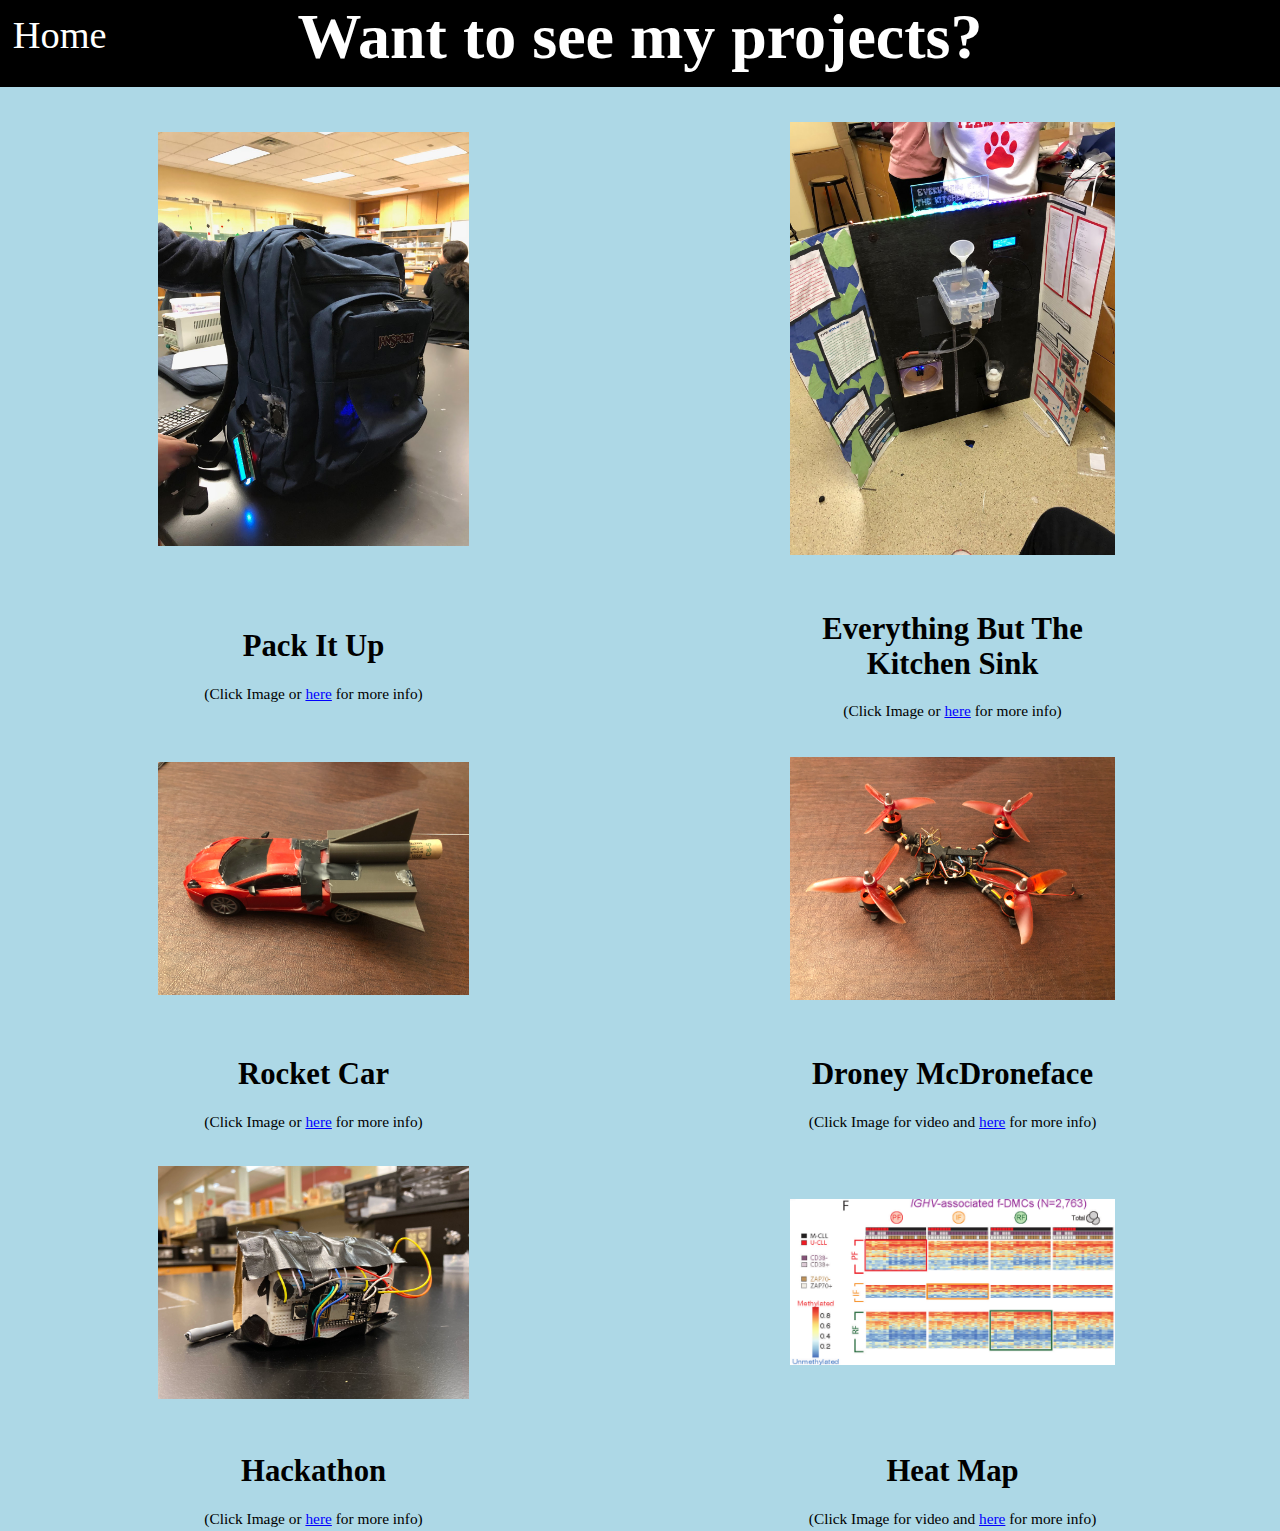
==== index.html @ 85579b72 "Add files via upload" ====
<!DOCTYPE html>
<html lang="en">
    <head>
        <!-- Required meta tags -->
        <meta charset="UTF-8">
        <link rel="stylesheet" href="main.css">
        <title>Maker Portfolio</title>     
        <link rel="shortcut icon" type="image/x-icon" href="images/favicon.ico">  
    </head>
    <body>
        <div class="holds">
            <div class="hButton">
                <a class="home" href="index.html">Home</a>
            </div>
            <h1 id="Title">Want to see my projects?</h1>
        </div>
        <table id="wd">
            <tr>
                <td>
                    <a class="imglink" href="Pages/piu.html">
                        <img class="pic" src="Images/PackItUp.JPG">
                    </a>
                </td>
                <td>
                    <a class="imglink" href="Pages/ebtks.html">
                        <img class="pic" src="Images/ebtks.jpg">
                    </a>
                </td>
            </tr>
            <tr>
                <td>
                    <div class="description">
                        <h1 class ="projects">
                            Pack It Up
                        </h1>
                        (Click Image or <a class="textlink" href="Pages/piu.html">here</a> for more info)
                    </div>
                </td>
                <td>
                    <div class="description">
                        <h1 class ="projects">
                            Everything But The Kitchen Sink
                        </h1>
                        (Click Image or <a class="textlink" href="Pages/ebtks.html">here</a> for more info)
                    </div>
                </td>
            </tr>
            <tr>
                <td>
                    <a class="imglink" href="Pages/rc.html">
                        <img class="pic" src="Images/CarSide2.JPG">
                    </a>
                </td>
                <td>
                    
                    <div id="contain">
                        <img id="one" src="Images/DroneSide.JPG">
                        <iframe src="https://www.youtube.com/embed/QEDyE0gOgWo" frameborder="0" allow="accelerometer; autoplay; clipboard-write; encrypted-media; gyroscope; picture-in-picture" allowfullscreen>
                        </iframe>
                    </div>
                </td>
            </tr>
            <tr>
                <td>
                    <div class="description">
                        <h1 class ="projects">
                            Rocket Car
                        </h1>
                        (Click Image or <a class="textlink" href="Pages/rc.html">here</a> for more info)
                    </div>
                </td>
                <td>
                    <div class="description">
                        <h1 class ="projects">
                            Droney McDroneface
                        </h1>
                        (Click Image for video and <a class="textlink" href="Pages/PackItUp.html">here</a> for more info)
                    </div>
                </td>
            </tr>
            <tr>
                <td>
                    <a class="imglink" href="PackItUp.html">
                        <img class="pic" src="Images/Guantlen.jpg">
                    </a>
                </td>
                <td>
                    <a class="imglink" href="PackItUp.html">
                        <img class="pic" src="Images/Color_example[1].png">
                    </a>
                </td>
               
            </tr>
            <tr>
                <td>
                    <div class="description">
                        <h1 class ="projects">
                            Hackathon
                        </h1>
                        (Click Image or <a class="textlink" href="Pages/PackItUp.html">here</a> for more info)
                    </div>
                </td>
                <td>
                    <div class="description">
                        <h1 class ="projects">
                            Heat Map
                        </h1>
                        (Click Image for video and <a class="textlink" href="Pages/PackItUp.html">here</a> for more info)
                    </div>
                </td>
            </tr>
        </table>
  </body>
</html>
---- main.css ----
#Title{
    display: inline;
    position: relative;
    font-family: serif;
    text-align: center;
    font-size: 5vw;
    color: white;
    margin-bottom: 0;
    margin-top: 0;
    background: black;
}
body{
    background: LightBlue;
    margin:0;
    padding:0;
}

#wd{
    width: 100%;
}
img{
    width: 100%;
    margin: 5%;
    display: block;
    margin-left: auto;
    margin-right: auto;
    transform: scale(1);
    transition: .5s ease;
}
iframe{
    width: 100%;
    height: 100%;
    position: absolute;
    top: 0;
    bottom: 0;
    left: 0;
    right: 0;
    opacity: 0;
    transition: .3s ease;
}
#one{
    width: 100%;
    height: auto;
    margin: 0%;
    display: block;
    transform: scale(1);
    transition: .5s ease;
}
.pic:hover{
    transform: scale(1.1);
    opacity: .7;
}
#contain:hover iframe{
    opacity: 1;
    transform: scale(1.2);
    
}
#contain{
    position: relative;
    width: 50%;
    height: auto;
    margin:5%;
    margin-left: auto;
    margin-right: auto;
}
#contain:hover #one{
    opacity: 0;
}
.imglink{
    width: 50%;
    margin: 5%;
    display: block;
    margin-left: auto;
    margin-right: auto;
    padding: 0;
    transform: scale(1);
    transition: .5s ease;
}
.textlink{
    color: blue;
    text-decoration: underline;
}
.description{
    text-align: center;
    width: 50%;
    margin-left: auto;
    margin-right: auto;
    font-size: 1.2vw;
}
.holds{
    text-align: center;
    position: relative;
    width: 100%;
    height: auto;
    padding-bottom: 1%;
    margin:0;
    background: black;
}
.hButton{
    float: left;
    font-size: 3vw;
    color: white;
    position: absolute;
    top: 15%;
    left: 1%;
}
.home{
    text-decoration: none;
    color:white;
}
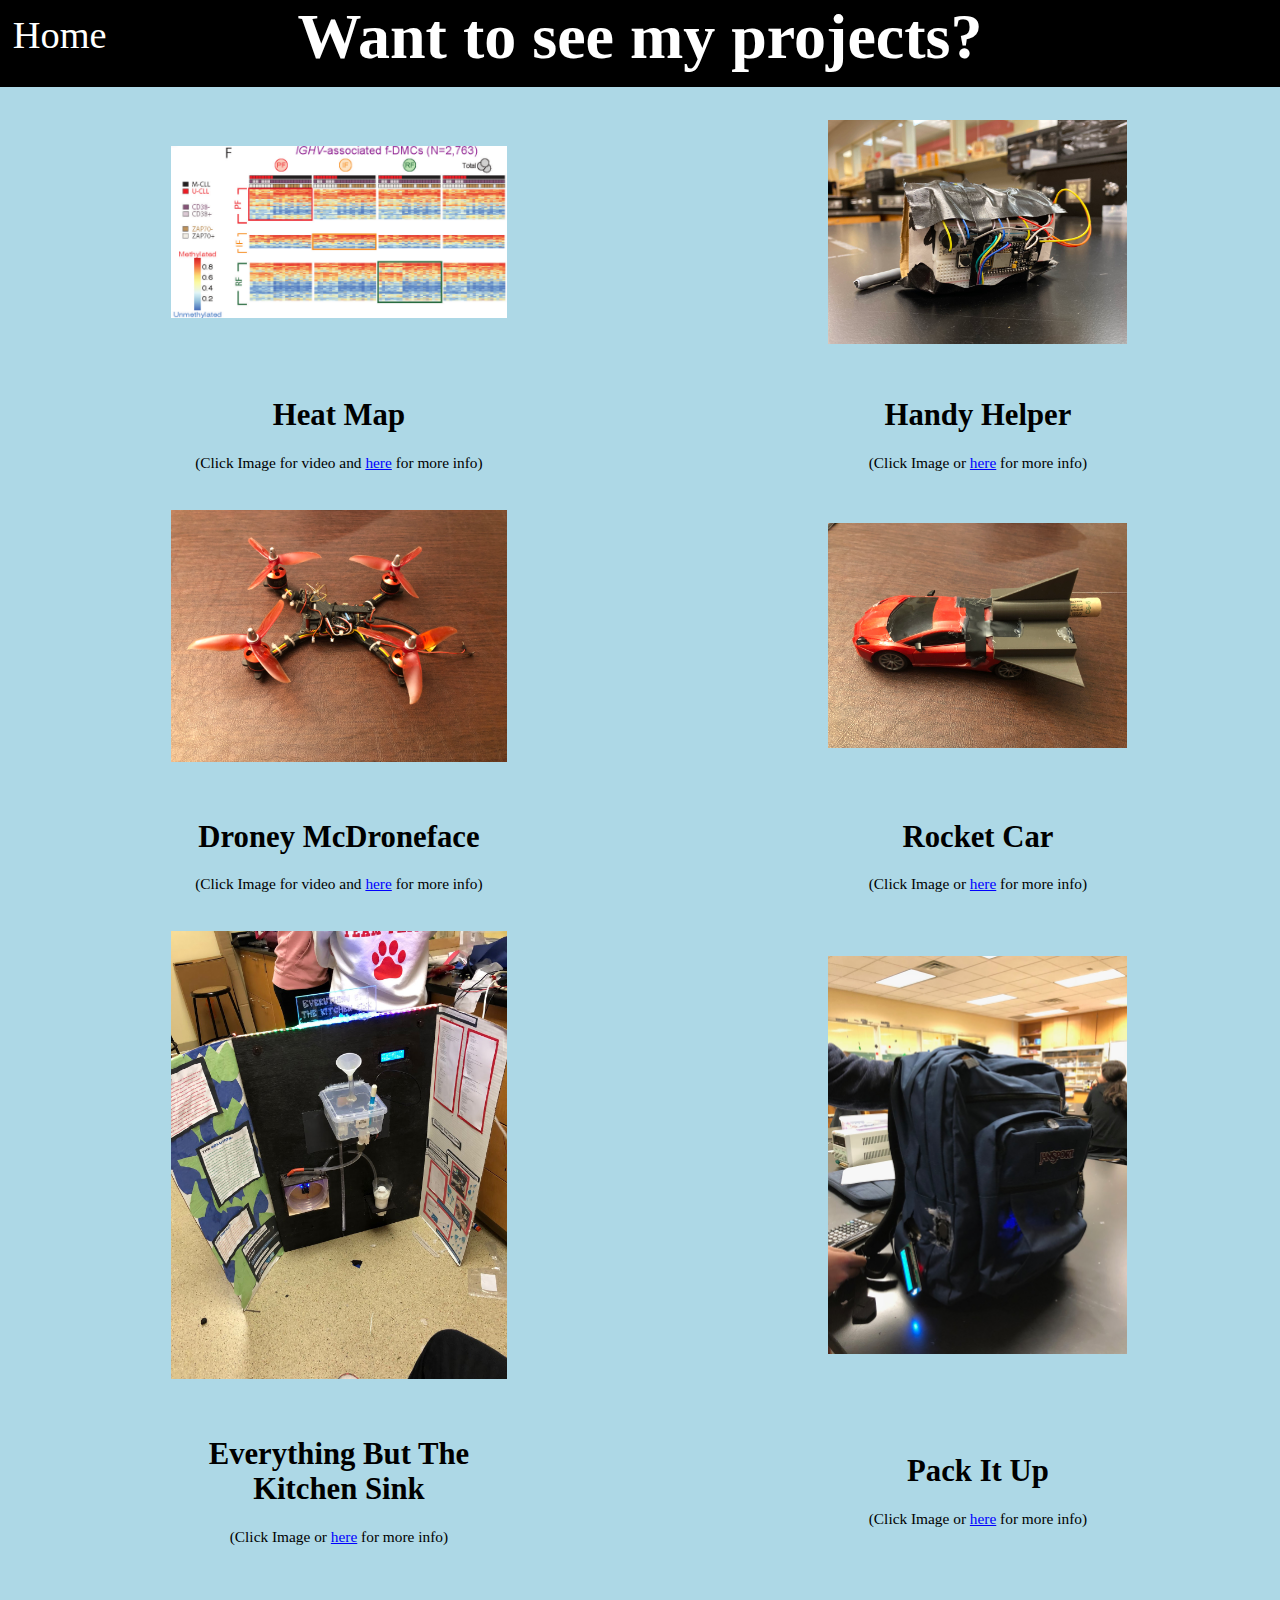
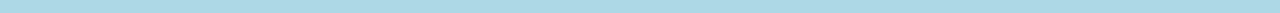
==== commit f944db46: "Add files via upload" ====
--- a/index.html
+++ b/index.html
@@ -17,17 +17,89 @@
         <table id="wd">
             <tr>
                 <td>
-                    <a class="imglink" href="Pages/piu.html">
-                        <img class="pic" src="Images/PackItUp.JPG">
+                    <a class="imglink" href="Pages/HeatMap.html">
+                        <img class="pic" src="Images/Color_example[1].png">
                     </a>
                 </td>
+                <td>
+                    <a class="imglink" href="Pages/Hackathon.html">
+                        <img class="pic" src="Images/Guantlen.jpg">
+                    </a>
+                </td>
+            </tr>
+            <tr>
+                <td>
+                    <div class="description">
+                        <h1 class ="projects">
+                            Heat Map
+                        </h1>
+                        (Click Image for video and <a class="textlink" href="Pages/HeatMap.html">here</a> for more info)
+                    </div>
+                </td>
+                <td>
+                    <div class="description">
+                        <h1 class ="projects">
+                            Handy Helper
+                        </h1>
+                        (Click Image or <a class="textlink" href="Pages/Hackathon.html">here</a> for more info)
+                    </div>
+                </td>
+            </tr>
+            <tr>
+                <td>
+                    
+                    <div id="contain">
+                        <img id="one" src="Images/DroneSide.JPG">
+                        <iframe src="https://www.youtube.com/embed/QEDyE0gOgWo" frameborder="0" allow="accelerometer; autoplay; clipboard-write; encrypted-media; gyroscope; picture-in-picture" allowfullscreen>
+                        </iframe>
+                    </div>
+                </td>
+                <td>
+                    <a class="imglink" href="Pages/rc.html">
+                        <img class="pic" src="Images/CarSide2.JPG">
+                    </a>
+                </td>
+            </tr>
+            <tr>
+                <td>
+                    <div class="description">
+                        <h1 class ="projects">
+                            Droney McDroneface
+                        </h1>
+                        (Click Image for video and <a class="textlink" href="Pages/DroneyMcDroneface.html">here</a> for more info)
+                    </div>
+                </td>
+                <td>
+                    <div class="description">
+                        <h1 class ="projects">
+                            Rocket Car
+                        </h1>
+                        (Click Image or <a class="textlink" href="Pages/rc.html">here</a> for more info)
+                    </div>
+                </td>
+            </tr>
+            <tr>
                 <td>
                     <a class="imglink" href="Pages/ebtks.html">
                         <img class="pic" src="Images/ebtks.jpg">
                     </a>
                 </td>
+                <td>
+                    <a class="imglink" href="Pages/piu.html">
+                        <img class="pic" src="Images/PackItUp.JPG">
+                    </a>
+                </td>
+               
             </tr>
             <tr>
+                <td>
+                    <div class="description">
+                        <h1 class ="projects">
+                            Everything But The Kitchen Sink
+                        </h1>
+                        (Click Image or <a class="textlink" href="Pages/ebtks.html">here</a> for more info)
+                    </div>
+                </td>
                 <td>
                     <div class="description">
                         <h1 class ="projects">
@@ -36,78 +108,6 @@
                         (Click Image or <a class="textlink" href="Pages/piu.html">here</a> for more info)
                     </div>
                 </td>
-                <td>
-                    <div class="description">
-                        <h1 class ="projects">
-                            Everything But The Kitchen Sink
-                        </h1>
-                        (Click Image or <a class="textlink" href="Pages/ebtks.html">here</a> for more info)
-                    </div>
-                </td>
-            </tr>
-            <tr>
-                <td>
-                    <a class="imglink" href="Pages/rc.html">
-                        <img class="pic" src="Images/CarSide2.JPG">
-                    </a>
-                </td>
-                <td>
-                    
-                    <div id="contain">
-                        <img id="one" src="Images/DroneSide.JPG">
-                        <iframe src="https://www.youtube.com/embed/QEDyE0gOgWo" frameborder="0" allow="accelerometer; autoplay; clipboard-write; encrypted-media; gyroscope; picture-in-picture" allowfullscreen>
-                        </iframe>
-                    </div>
-                </td>
-            </tr>
-            <tr>
-                <td>
-                    <div class="description">
-                        <h1 class ="projects">
-                            Rocket Car
-                        </h1>
-                        (Click Image or <a class="textlink" href="Pages/rc.html">here</a> for more info)
-                    </div>
-                </td>
-                <td>
-                    <div class="description">
-                        <h1 class ="projects">
-                            Droney McDroneface
-                        </h1>
-                        (Click Image for video and <a class="textlink" href="Pages/PackItUp.html">here</a> for more info)
-                    </div>
-                </td>
-            </tr>
-            <tr>
-                <td>
-                    <a class="imglink" href="PackItUp.html">
-                        <img class="pic" src="Images/Guantlen.jpg">
-                    </a>
-                </td>
-                <td>
-                    <a class="imglink" href="PackItUp.html">
-                        <img class="pic" src="Images/Color_example[1].png">
-                    </a>
-                </td>
-               
-            </tr>
-            <tr>
-                <td>
-                    <div class="description">
-                        <h1 class ="projects">
-                            Hackathon
-                        </h1>
-                        (Click Image or <a class="textlink" href="Pages/PackItUp.html">here</a> for more info)
-                    </div>
-                </td>
-                <td>
-                    <div class="description">
-                        <h1 class ="projects">
-                            Heat Map
-                        </h1>
-                        (Click Image for video and <a class="textlink" href="Pages/PackItUp.html">here</a> for more info)
-                    </div>
-                </td>
             </tr>
         </table>
   </body>
--- a/main.css
+++ b/main.css
@@ -13,6 +13,7 @@
     background: LightBlue;
     margin:0;
     padding:0;
+    margin-bottom: 5%;
 }
 
 #wd{
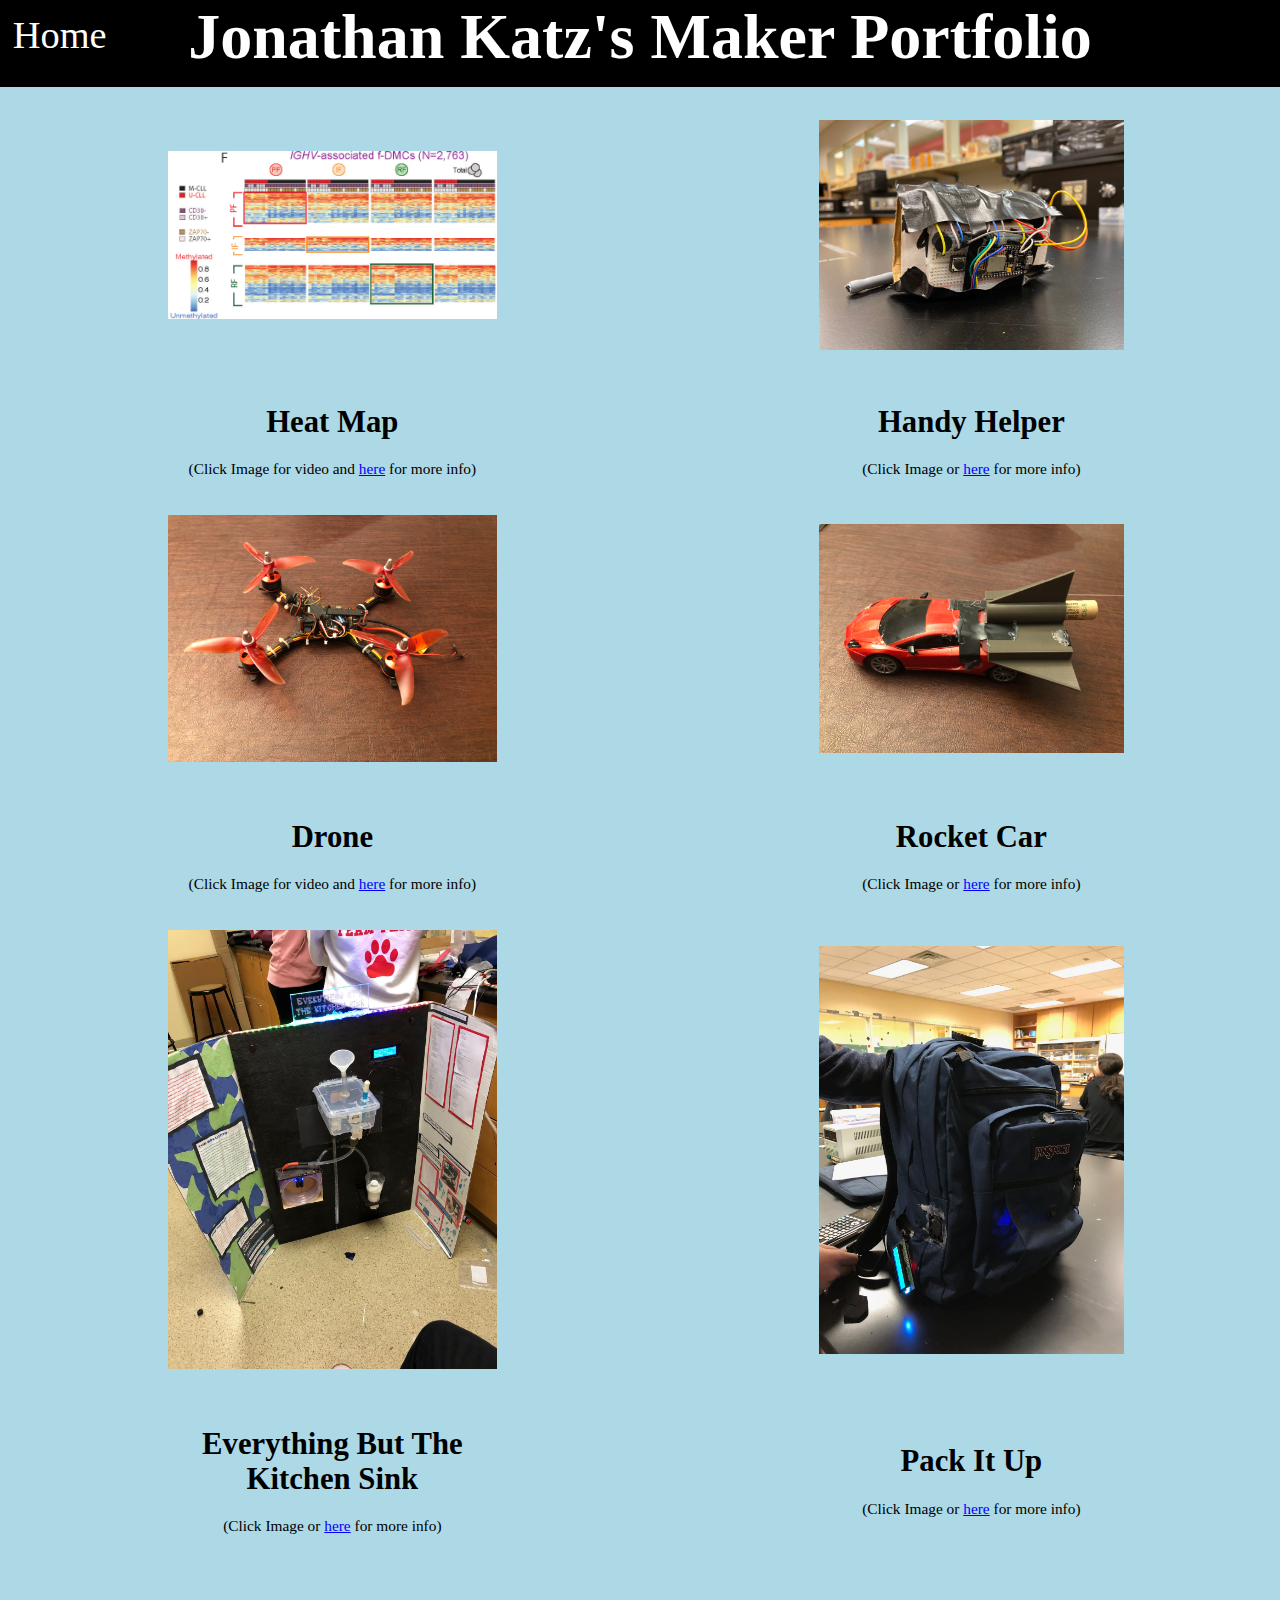
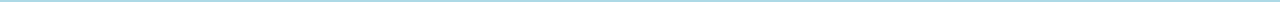
==== commit 3396b593: "Add files via upload" ====
--- a/index.html
+++ b/index.html
@@ -12,7 +12,7 @@
             <div class="hButton">
                 <a class="home" href="index.html">Home</a>
             </div>
-            <h1 id="Title">Want to see my projects?</h1>
+            <h1 id="Title">Jonathan Katz's Maker Portfolio</h1>
         </div>
         <table id="wd">
             <tr>
@@ -64,7 +64,7 @@
                 <td>
                     <div class="description">
                         <h1 class ="projects">
-                            Droney McDroneface
+                            Drone
                         </h1>
                         (Click Image for video and <a class="textlink" href="Pages/DroneyMcDroneface.html">here</a> for more info)
                     </div>
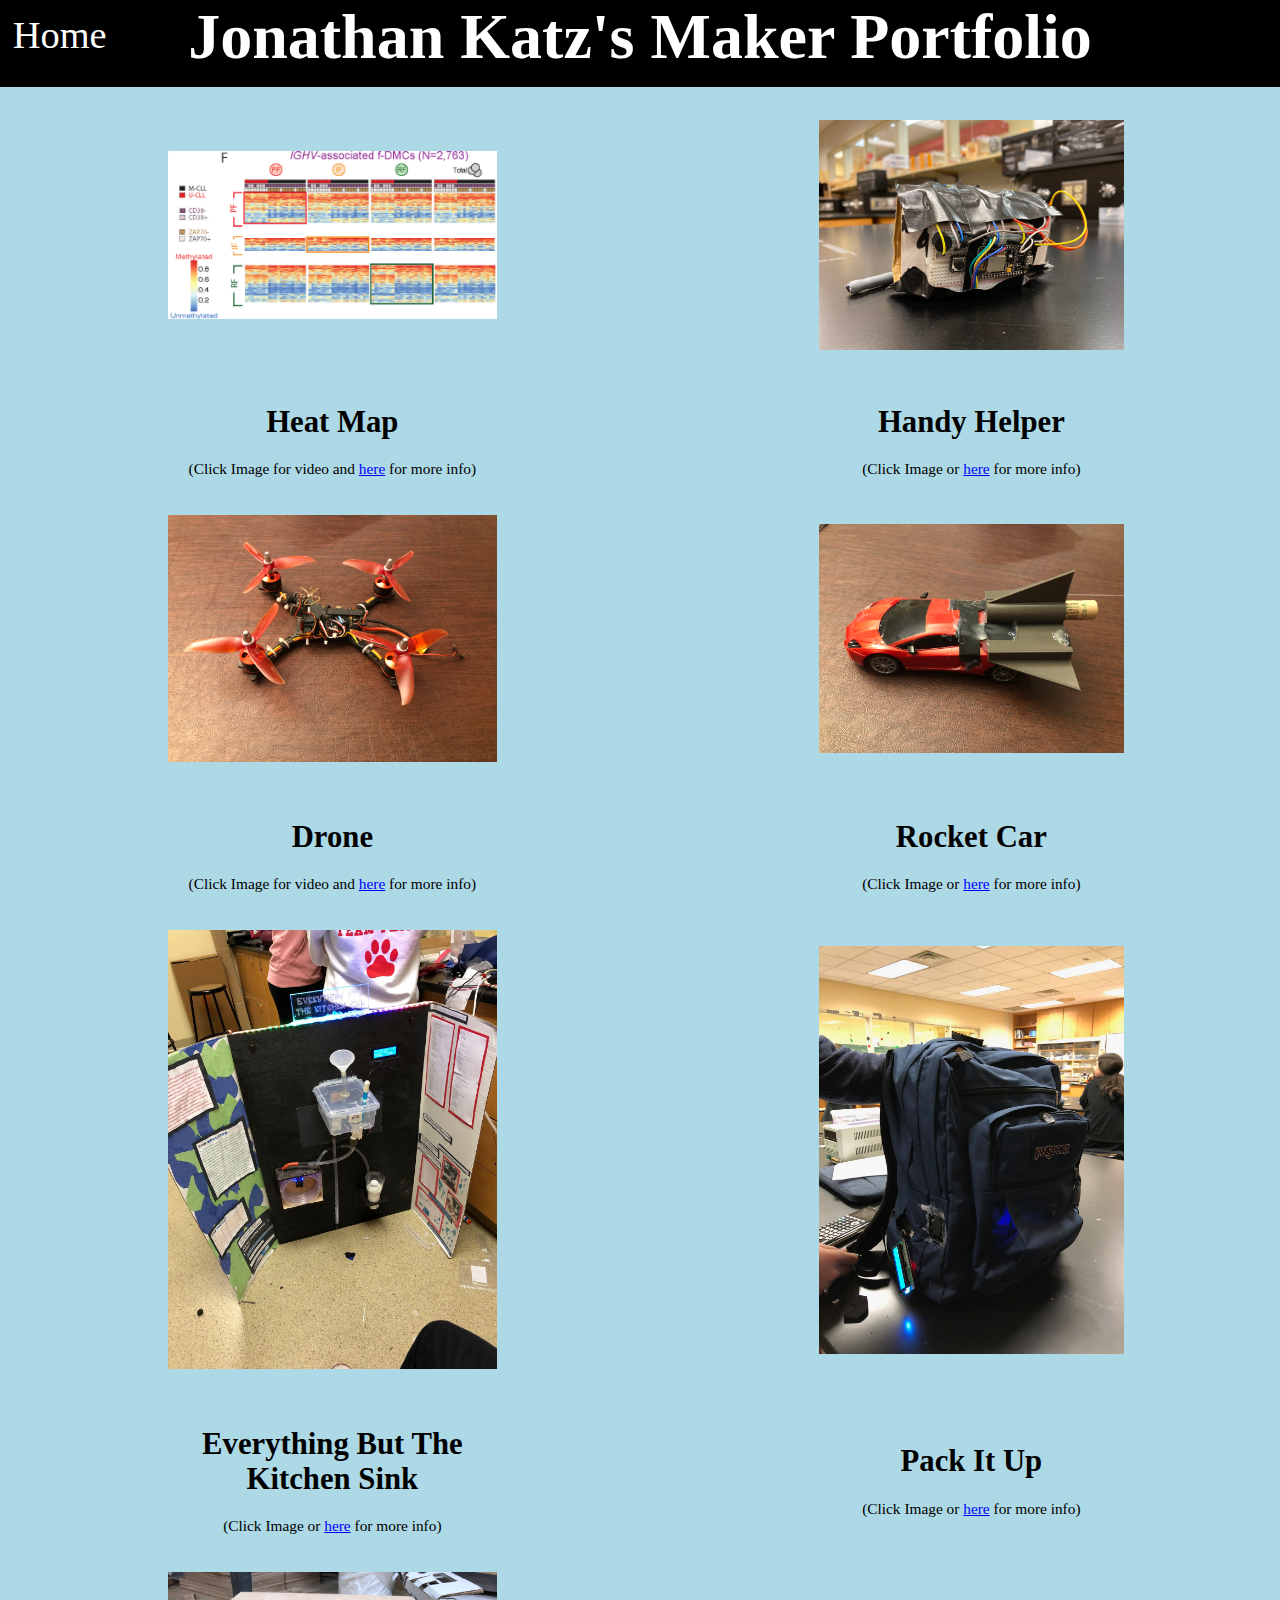
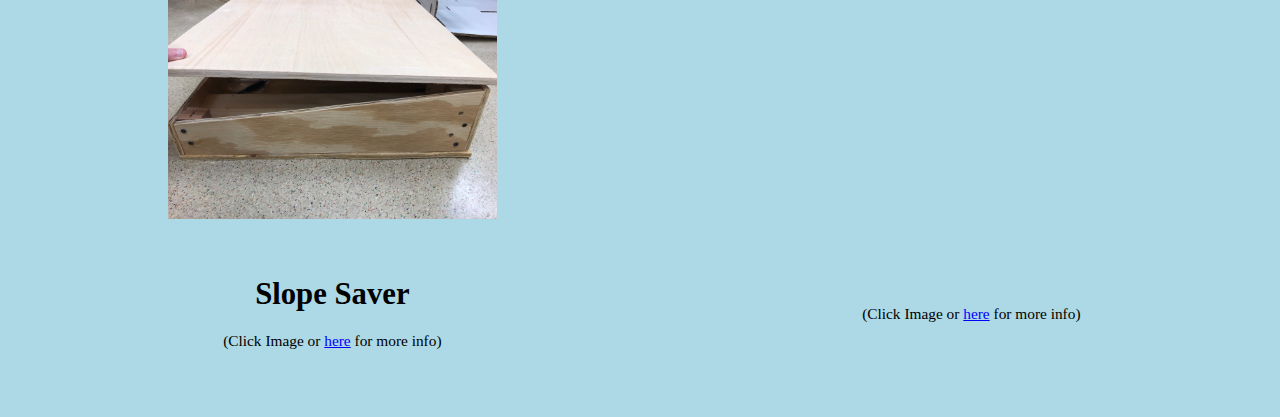
==== commit 99ce4567: "Add files via upload" ====
--- a/index.html
+++ b/index.html
@@ -109,6 +109,35 @@
                     </div>
                 </td>
             </tr>
+            <tr>
+                <td>
+                    <a class="imglink" href="Pages/SlopeSaver.html">
+                        <img class="pic" src="Images/SlopeSaver.JPG">
+                    </a>
+                </td>
+                <td>
+                    <a class="imglink" href="Pages/piu.html">
+                        <!--<img class="pic" src="Images/PackItUp.JPG">-->
+                    </a>
+                </td>
+            </tr>
+            <tr>
+                <td>
+                    <div class="description">
+                        <h1 class ="projects">
+                            Slope Saver
+                        </h1>
+                        (Click Image or <a class="textlink" href="Pages/ebtks.html">here</a> for more info)
+                    </div>
+                </td>
+                <td>
+                    <div class="description">
+                        <h1 class ="projects">
+                        </h1>
+                        (Click Image or <a class="textlink" href="Pages/piu.html">here</a> for more info)
+                    </div>
+                </td>
+            </tr>
         </table>
   </body>
 </html>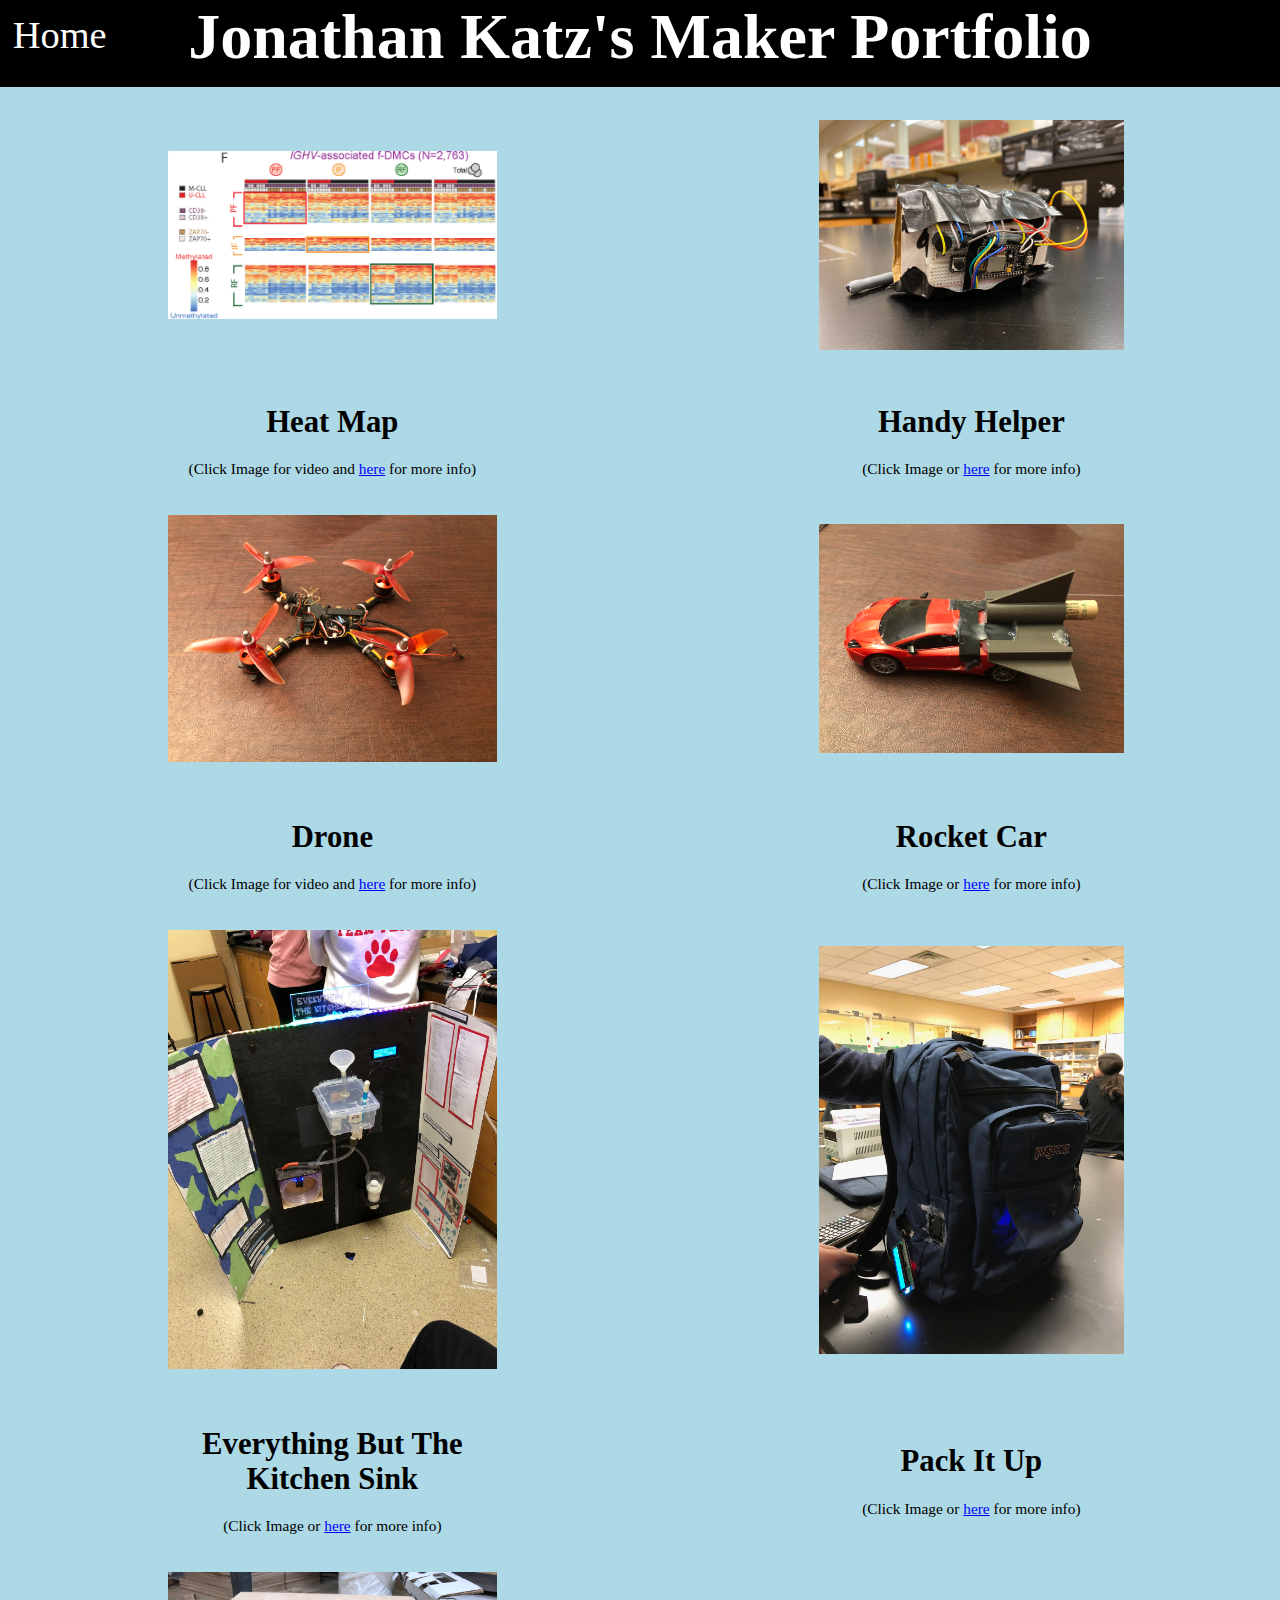
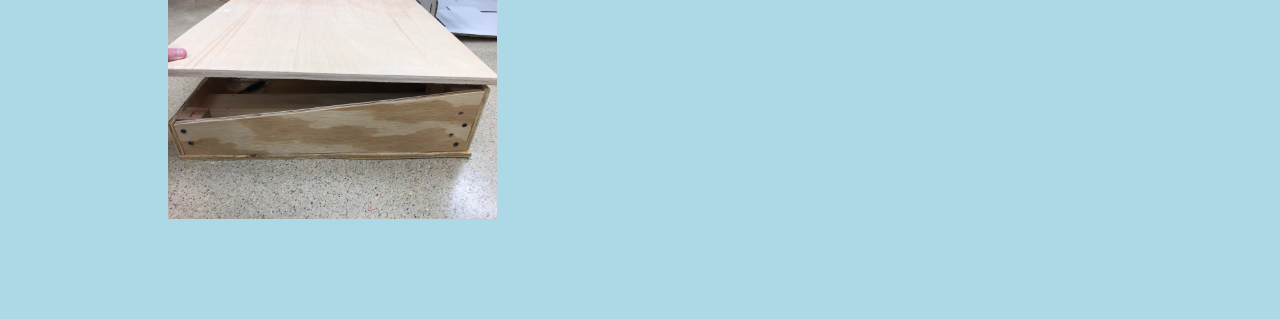
==== commit 1daf90ff: "Update index.html" ====
--- a/index.html
+++ b/index.html
@@ -121,23 +121,6 @@
                     </a>
                 </td>
             </tr>
-            <tr>
-                <td>
-                    <div class="description">
-                        <h1 class ="projects">
-                            Slope Saver
-                        </h1>
-                        (Click Image or <a class="textlink" href="Pages/ebtks.html">here</a> for more info)
-                    </div>
-                </td>
-                <td>
-                    <div class="description">
-                        <h1 class ="projects">
-                        </h1>
-                        (Click Image or <a class="textlink" href="Pages/piu.html">here</a> for more info)
-                    </div>
-                </td>
-            </tr>
         </table>
   </body>
-</html>+</html>
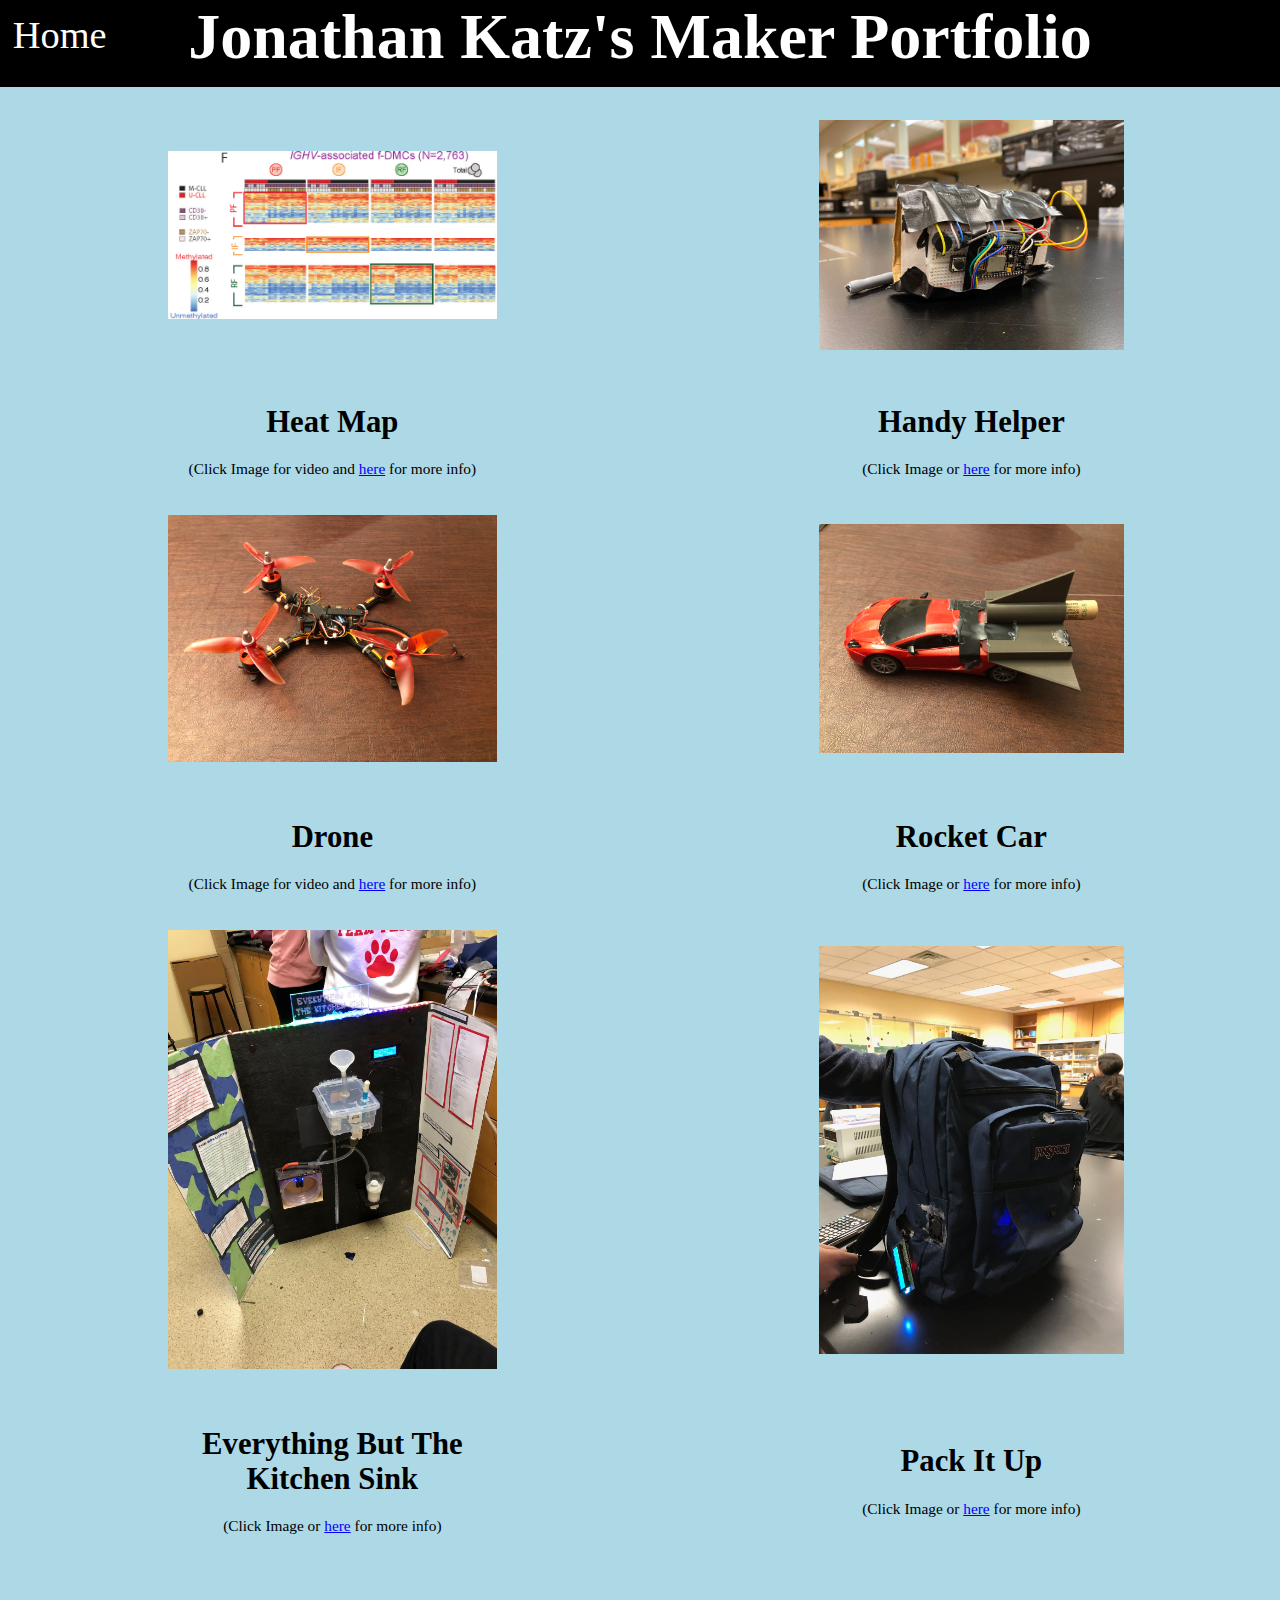
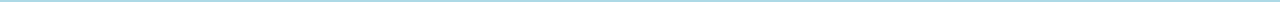
==== commit 80441462: "Update index.html" ====
--- a/index.html
+++ b/index.html
@@ -109,18 +109,6 @@
                     </div>
                 </td>
             </tr>
-            <tr>
-                <td>
-                    <a class="imglink" href="Pages/SlopeSaver.html">
-                        <img class="pic" src="Images/SlopeSaver.JPG">
-                    </a>
-                </td>
-                <td>
-                    <a class="imglink" href="Pages/piu.html">
-                        <!--<img class="pic" src="Images/PackItUp.JPG">-->
-                    </a>
-                </td>
-            </tr>
         </table>
   </body>
 </html>
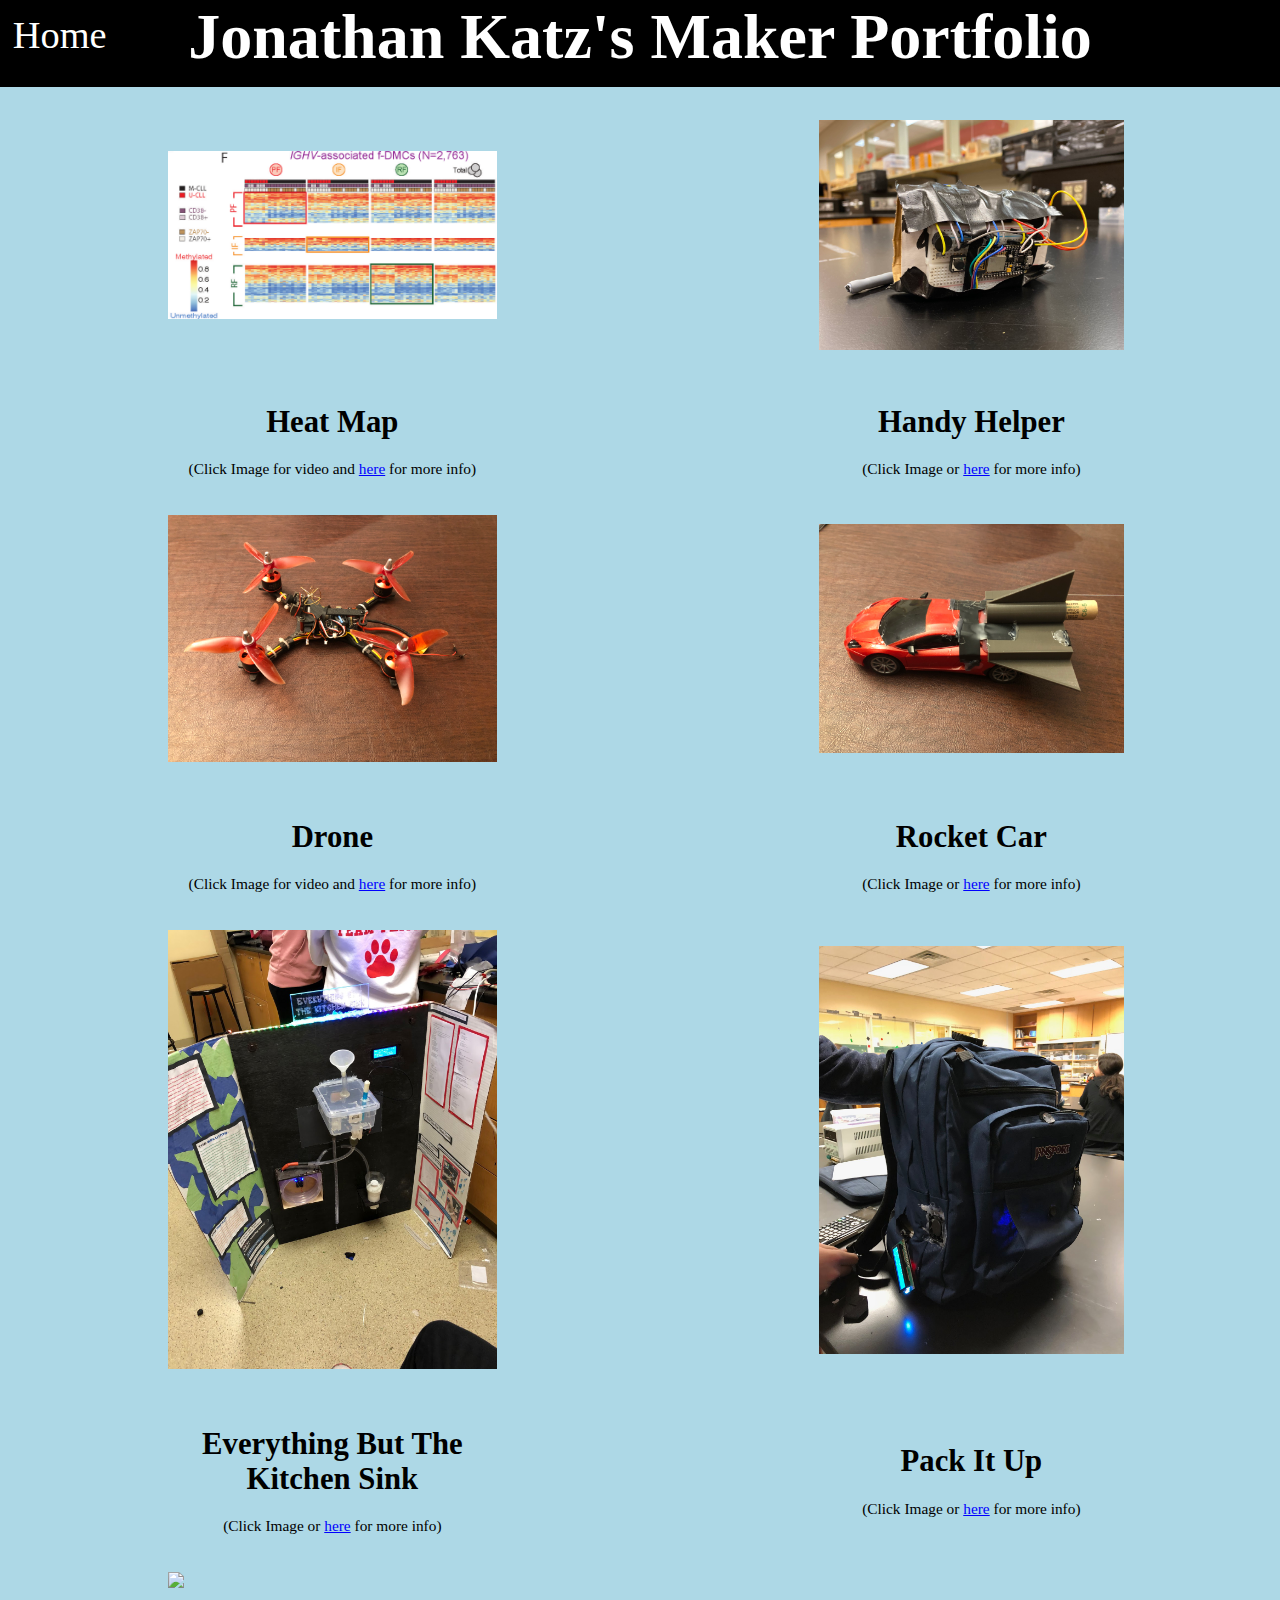
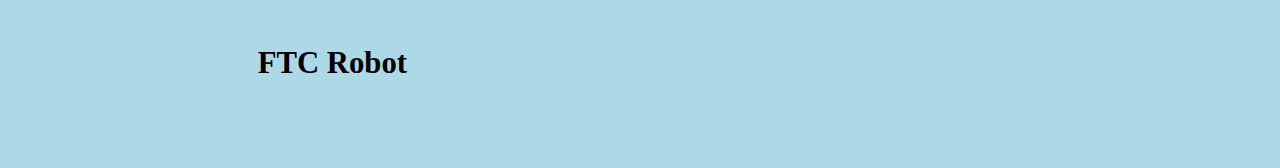
==== commit 6506c1a7: "Add files via upload" ====
--- a/index.html
+++ b/index.html
@@ -109,6 +109,21 @@
                     </div>
                 </td>
             </tr>
+            <tr>
+                <td>
+                    <img class="img"  src="Images/Screen%20Shot%202021-04-15%20at%209.49.39%20PM.png">
+                </td>
+            </tr>
+            <tr>
+                <td>
+                    <div class="description">
+                        <h1 class ="projects">
+                            FTC Robot
+                        </h1>
+                    </div>
+                </td>
+            </tr>
+            
         </table>
   </body>
-</html>
+</html>--- a/main.css
+++ b/main.css
@@ -77,6 +77,14 @@
     transform: scale(1);
     transition: .5s ease;
 }
+.img{
+    width: 50%;
+    margin: 5%;
+    display: block;
+    margin-left: auto;
+    margin-right: auto;
+    padding: 0;
+}
 .textlink{
     color: blue;
     text-decoration: underline;
